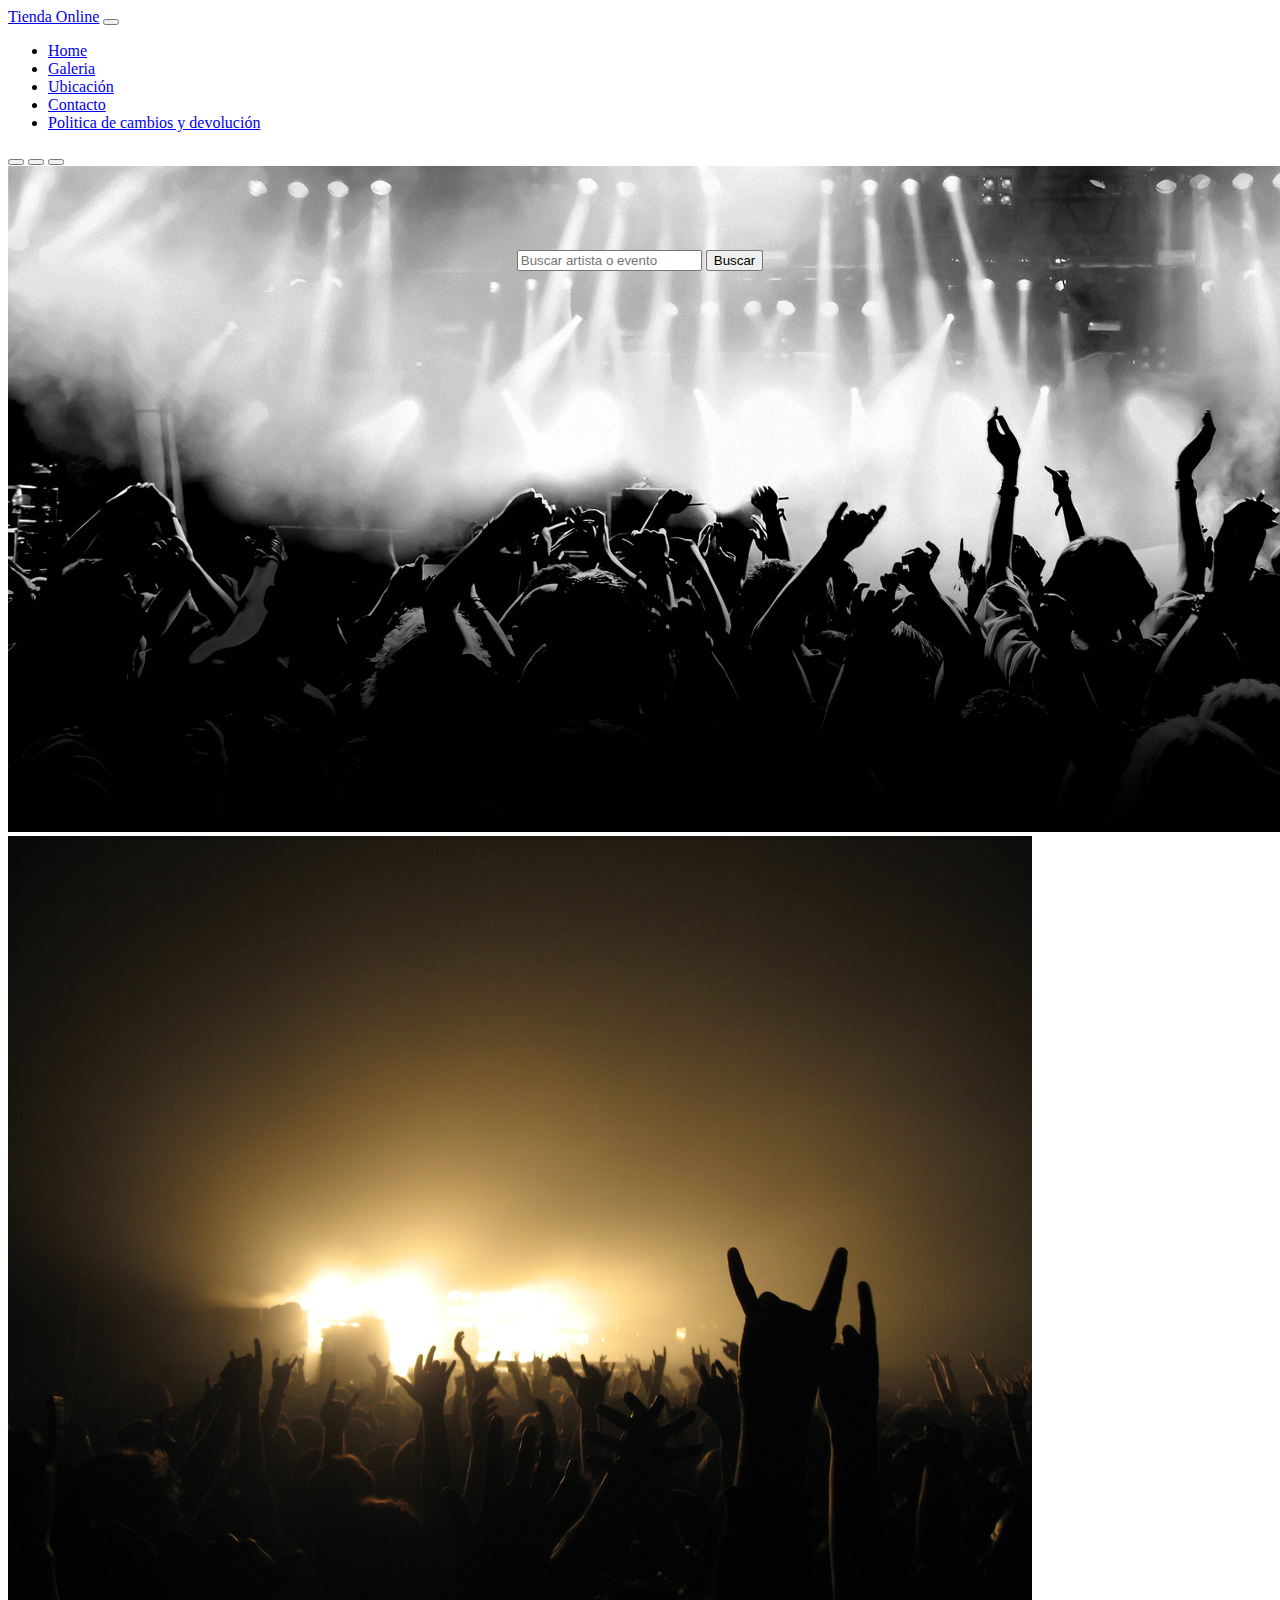
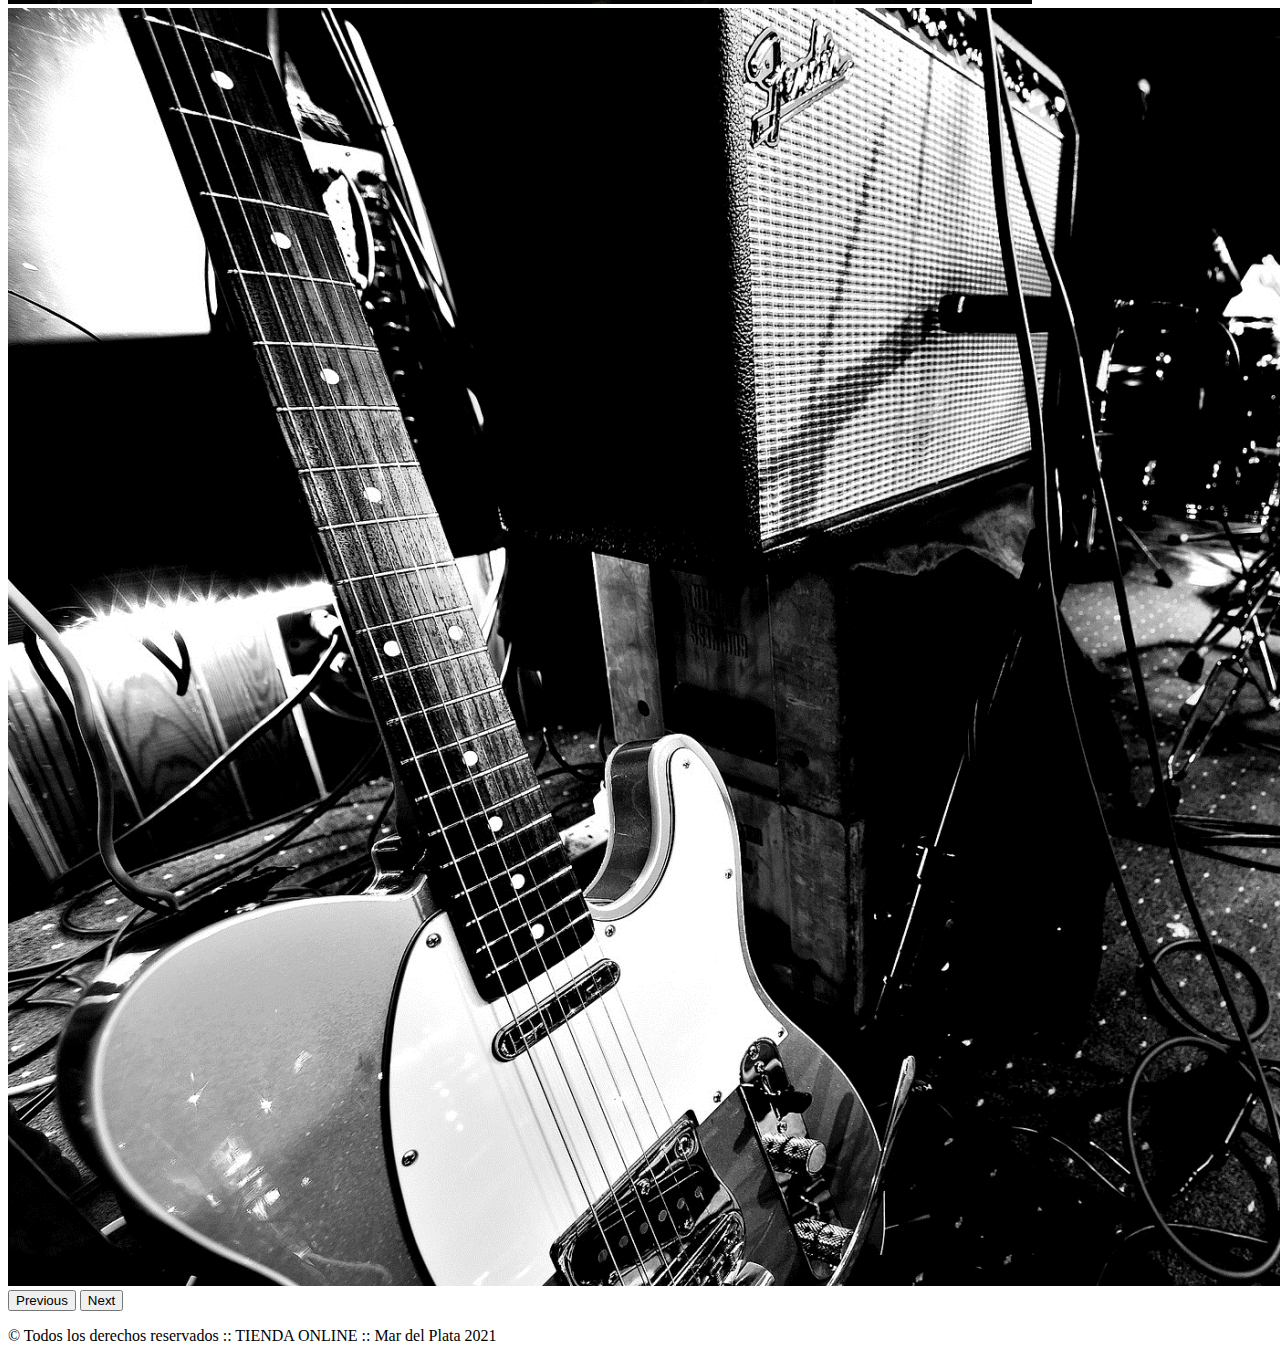
==== index.html @ 7c056cc7 "creamos pages,carousel,formulario. Agregamos css" ====
<!DOCTYPE html>
<html lang="es">

<head>
    <meta charset="UTF-8">
    <meta http-equiv="X-UA-Compatible" content="IE=edge">
    <meta name="viewport" content="width=device-width, initial-scale=1.0">
    <link href="https://cdn.jsdelivr.net/npm/bootstrap@5.1.3/dist/css/bootstrap.min.css" rel="stylesheet"
        integrity="sha384-1BmE4kWBq78iYhFldvKuhfTAU6auU8tT94WrHftjDbrCEXSU1oBoqyl2QvZ6jIW3" crossorigin="anonymous">
    <link rel="stylesheet" href="css/style.css">
    <title>Segunda Pre Entrega</title>
</head>

<header>
    <nav class="navbar navbar-expand-lg navbar-dark bg-dark">
        <div class="container-fluid">
            <a class="navbar-brand" href="#">Tienda Online</a>
            <button class="navbar-toggler" type="button" data-bs-toggle="collapse"
                data-bs-target="#navbarSupportedContent" aria-controls="navbarSupportedContent" aria-expanded="false"
                aria-label="Toggle navigation">
                <span class="navbar-toggler-icon"></span>
            </button>
            <div class="collapse navbar-collapse" id="navbarSupportedContent">
                <ul class="navbar-nav ms-auto mb-2 mb-lg-0">
                    <li class="nav-item">
                        <a class="nav-link" aria-current="page" href="index.html" href="#">Home</a>
                    </li>
                    <li class="nav-item">
                        <a class="nav-link" href="pages/galeria.html" href="#">Galeria
                        </a>
                    <li class="nav-item">
                        <a class="nav-link" href="pages/ubicacion.html" href="#">Ubicación</a>
                    </li>
                    <li class="nav-item">
                        <a class="nav-link" href="pages/contacto.html" href="#">Contacto</a>
                    </li>

                    <li class="nav-item">
                        <a class="nav-link" href="pages/Politica-de-cambios-y-devolución.html" href="#">Politica de
                            cambios y devolución</a>
                    </li>

                </ul>
            </div>
        </div>
    </nav>

</header>

<body>
    <main>
        <div id="carouselExampleCaptions" class="carousel slide" data-bs-ride="carousel">
            <div class="carousel-indicators">
                <button type="button" data-bs-target="#carouselExampleCaptions" data-bs-slide-to="0" class="active"
                    aria-current="true" aria-label="Slide 1"></button>
                <button type="button" data-bs-target="#carouselExampleCaptions" data-bs-slide-to="1"
                    aria-label="Slide 2"></button>
                <button type="button" data-bs-target="#carouselExampleCaptions" data-bs-slide-to="2"
                    aria-label="Slide 3"></button>
            </div>
            <div class="carousel-inner">
                <div class="carousel-item active">
                    <img src="./img/imagen1.jpg" class="d-block w-100" alt="Arctic Monkeys">
                    <div class="carousel-caption d-none d-md-block">
                        <form class="d-flex">
                            <input class="form-control me-2" type="Buscar artista o evento" placeholder="Buscar artista o evento" aria-label="Buscar artista o evento">
                            <button type="button" class="btn btn-dark">Buscar</button>
                        </form>
                    </div>
                </div>
                <div class="carousel-item">
                    <img src="./img/imagen2.jpg" class="d-block w-100">
                    <div class="carousel-caption d-none d-md-block">
                        <form class="d-flex">
                            <input class="form-control me-2" type="Buscar artista o evento" placeholder="Buscar artista o evento" aria-label="Buscar artista o evento">
                            <button type="button" class="btn btn-dark">Buscar</button>
                        </form>
                        
                    </div>
                </div>
                <div class="carousel-item">
                    <img src="./img/imagen3.jpg" class="d-block w-100" alt="...">
                    <div class="carousel-caption d-none d-md-block">
                        <form class="d-flex">
                            <input class="form-control me-2" type="Buscar artista o evento" placeholder="Buscar artista o evento" aria-label="Buscar artista o evento">
                            <button type="button" class="btn btn-dark">Buscar</button>
                        </form>
                    </div>
                </div>
            </div>
            <button class="carousel-control-prev" type="button" data-bs-target="#carouselExampleCaptions"
                data-bs-slide="prev">
                <span class="carousel-control-prev-icon" aria-hidden="true"></span>
                <span class="visually-hidden">Previous</span>
            </button>
            <button class="carousel-control-next" type="button" data-bs-target="#carouselExampleCaptions"
                data-bs-slide="next">
                <span class="carousel-control-next-icon" aria-hidden="true"></span>
                <span class="visually-hidden">Next</span>
            </button>
        </div>

    </main>




    <footer class="footer">
        <div class="bg-light text-center p-3">
    
            <p class="small">
                &copy; Todos los derechos reservados :: TIENDA ONLINE :: Mar del Plata 2021
            </p>
    
        </div>
    </footer>



    <script src="https://cdn.jsdelivr.net/npm/bootstrap@5.1.3/dist/js/bootstrap.bundle.min.js"
        integrity="sha384-ka7Sk0Gln4gmtz2MlQnikT1wXgYsOg+OMhuP+IlRH9sENBO0LRn5q+8nbTov4+1p"
        crossorigin="anonymous"></script>
</body>



</html>
---- css/style.css ----
.nav-link:hover{
    font-size: large;
}

.carousel-caption {
    position: absolute;
    right: 15%;
    top: 250px;
    left: 15%;
    color: #fff;
    text-align: center;
}
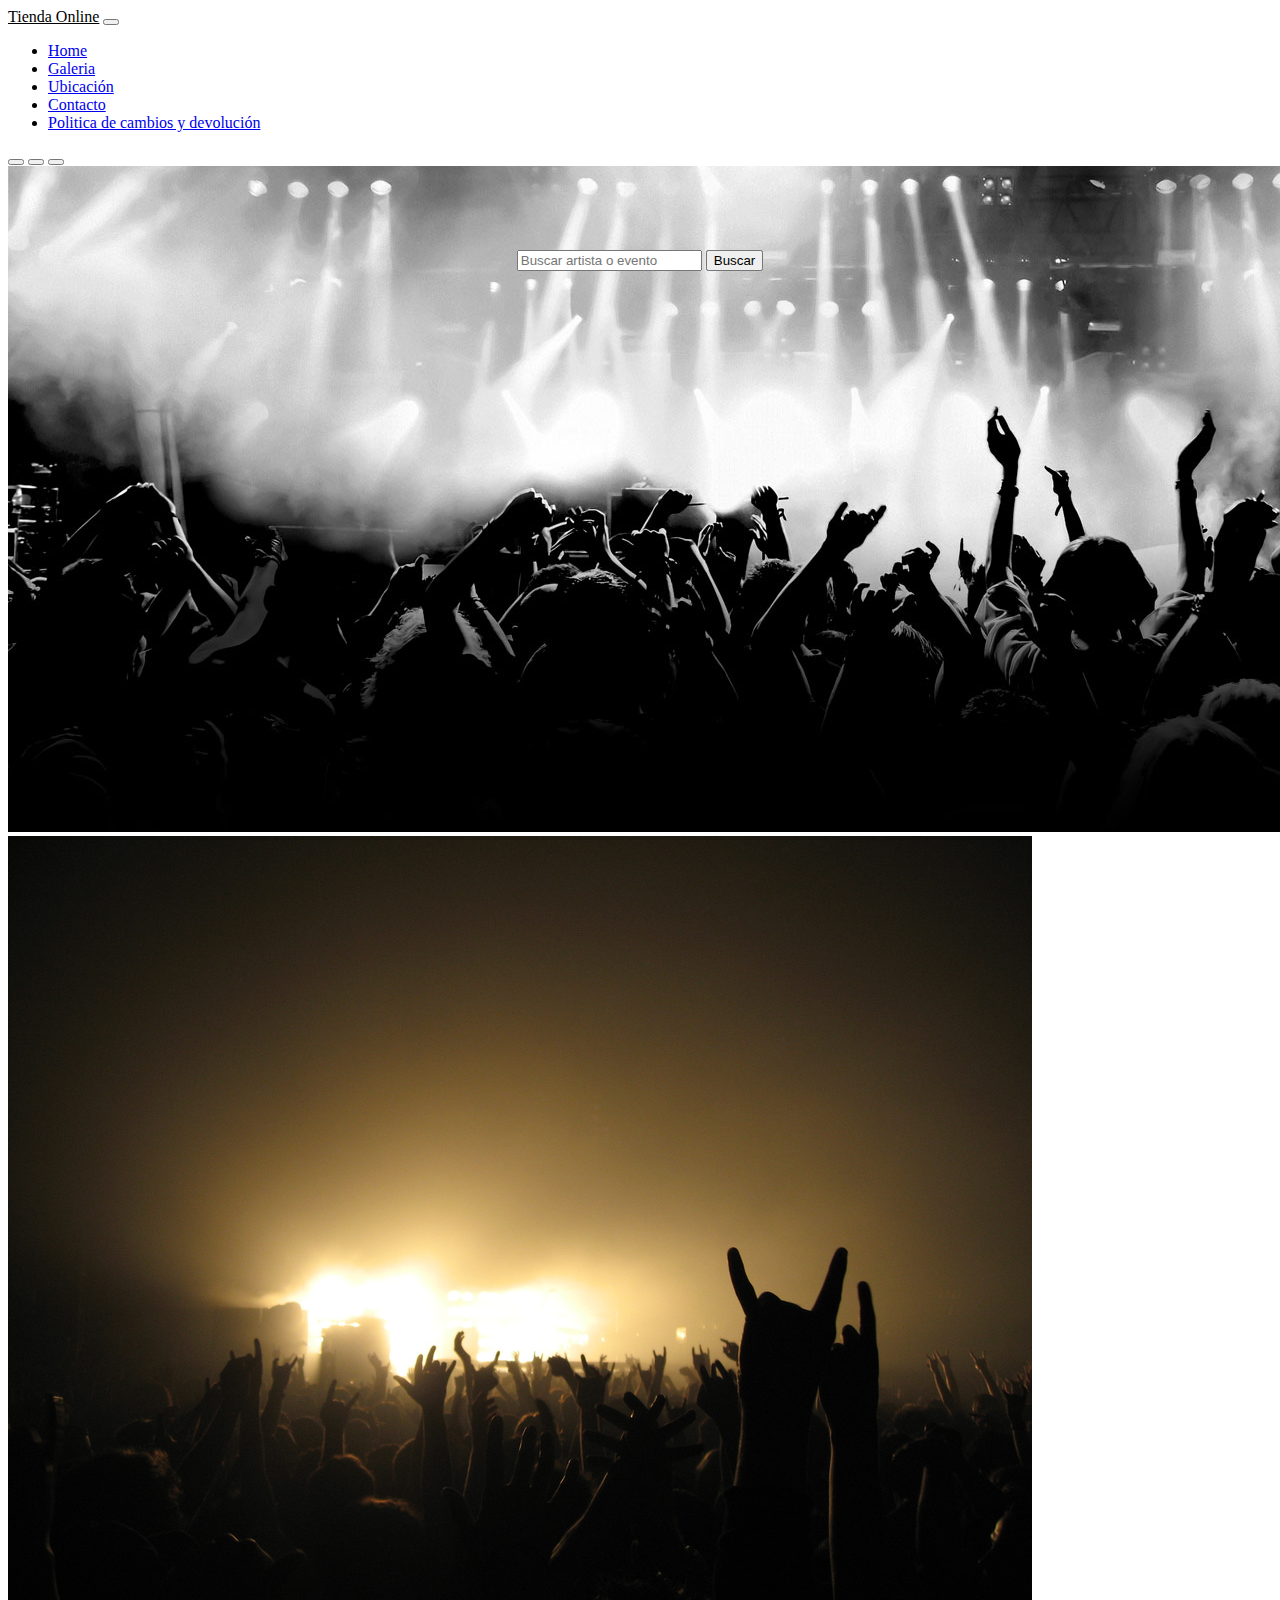
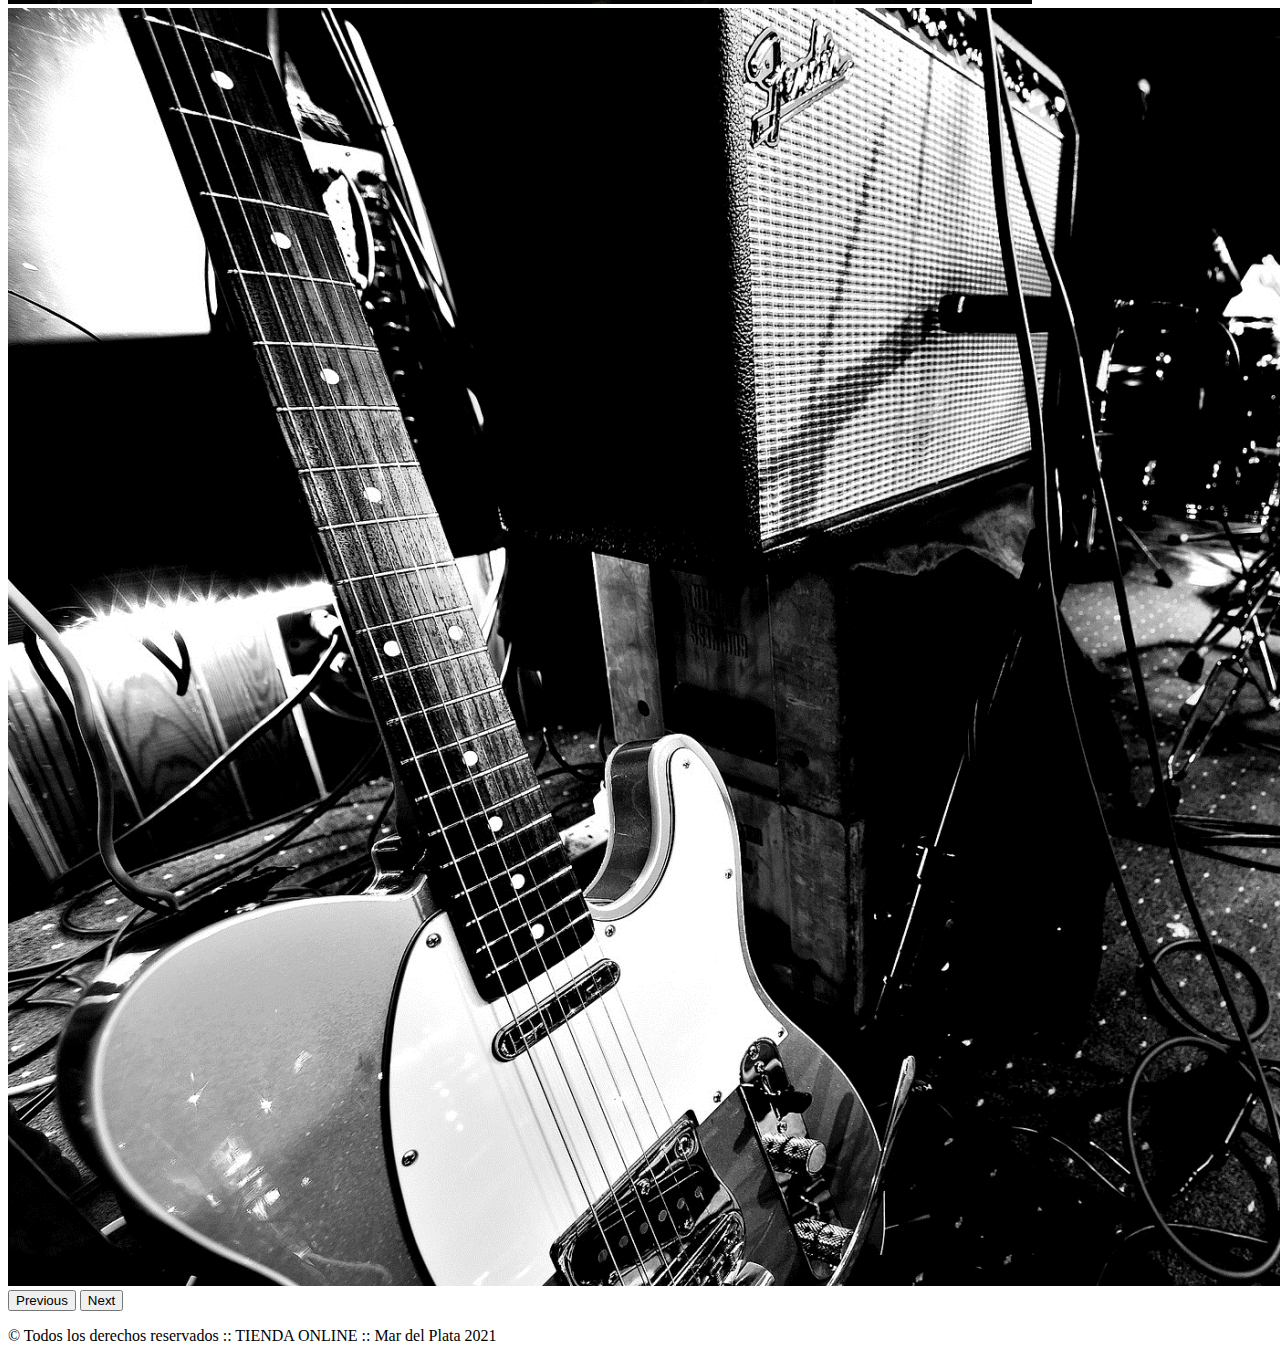
==== commit 55c21ac3: "agregamos animaciones" ====
--- a/index.html
+++ b/index.html
@@ -14,7 +14,7 @@
 <header>
     <nav class="navbar navbar-expand-lg navbar-dark bg-dark">
         <div class="container-fluid">
-            <a class="navbar-brand" href="#">Tienda Online</a>
+            <a class="navbar-brand animacion" href="#">Tienda Online</a>
             <button class="navbar-toggler" type="button" data-bs-toggle="collapse"
                 data-bs-target="#navbarSupportedContent" aria-controls="navbarSupportedContent" aria-expanded="false"
                 aria-label="Toggle navigation">
@@ -23,7 +23,7 @@
             <div class="collapse navbar-collapse" id="navbarSupportedContent">
                 <ul class="navbar-nav ms-auto mb-2 mb-lg-0">
                     <li class="nav-item">
-                        <a class="nav-link" aria-current="page" href="index.html" href="#">Home</a>
+                        <a class="nav-link active" aria-current="page" href="index.html" href="#">Home</a>
                     </li>
                     <li class="nav-item">
                         <a class="nav-link" href="pages/galeria.html" href="#">Galeria
--- a/css/style.css
+++ b/css/style.css
@@ -11,3 +11,23 @@
     color: #fff;
     text-align: center;
 }
+
+.animacion{
+    text-align: center;
+    color: black;
+    animation-name: animacion;
+    animation-duration: 2s;
+    animation-iteration-count: infinite;
+    animation-delay: 3s;
+}
+
+
+@keyframes animacion{
+    0%{
+        color: white;
+        font-size: 10px;
+    }
+    25%{
+        background-image: linear-gradient(to top, black)
+    }
+}
